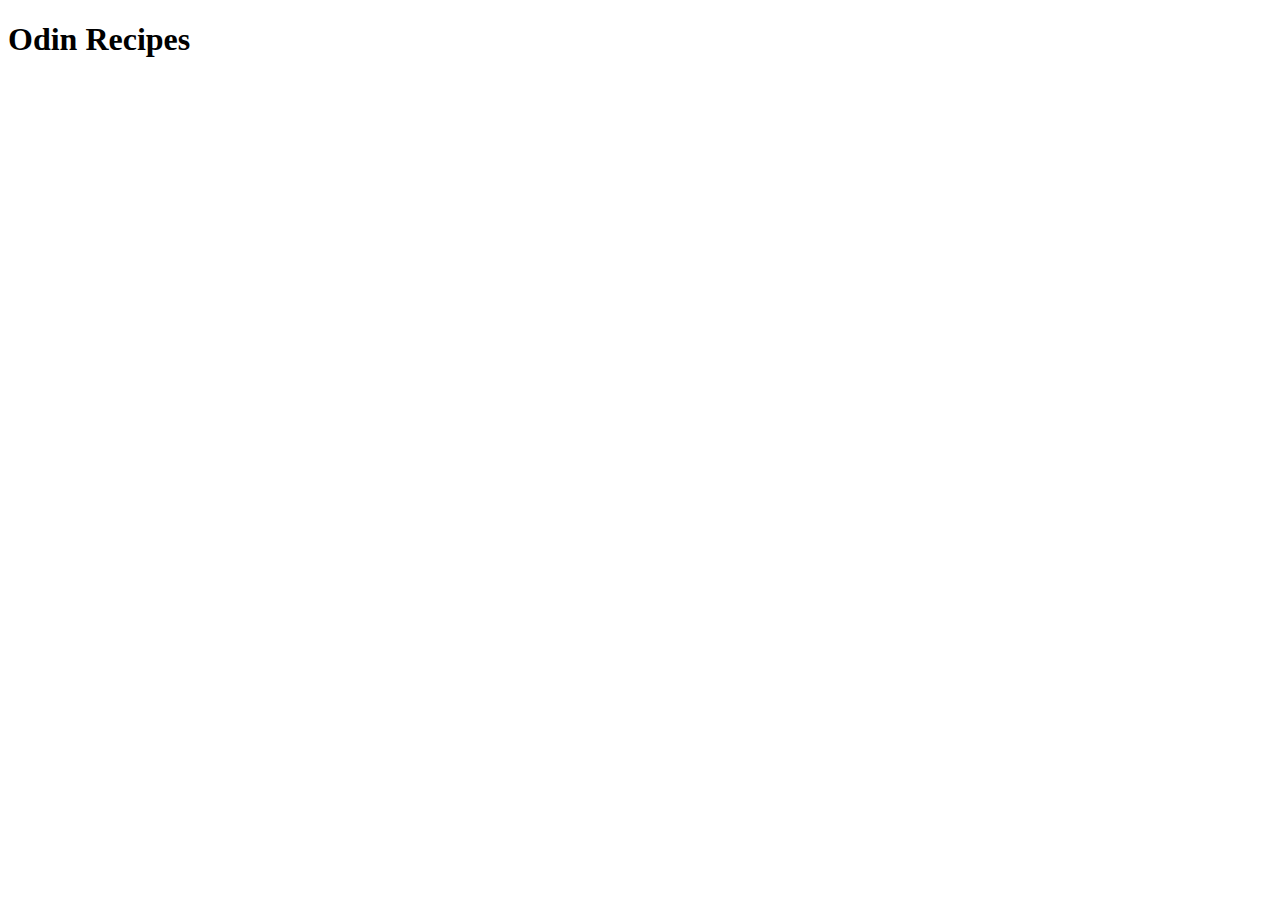
==== index.html @ ae0d7b73 "Create html boilerplate" ====
<!DOCTYPE html>
<html lang="en">
    <head>
        <meta charset="UTF-8">
        <meta name="viewport" content="width=device-width, initial-scale=1.0">
        <title>First html Project</title>
    </head>
    <body>
        <h1>Odin Recipes</h1>
    </body>
</html>
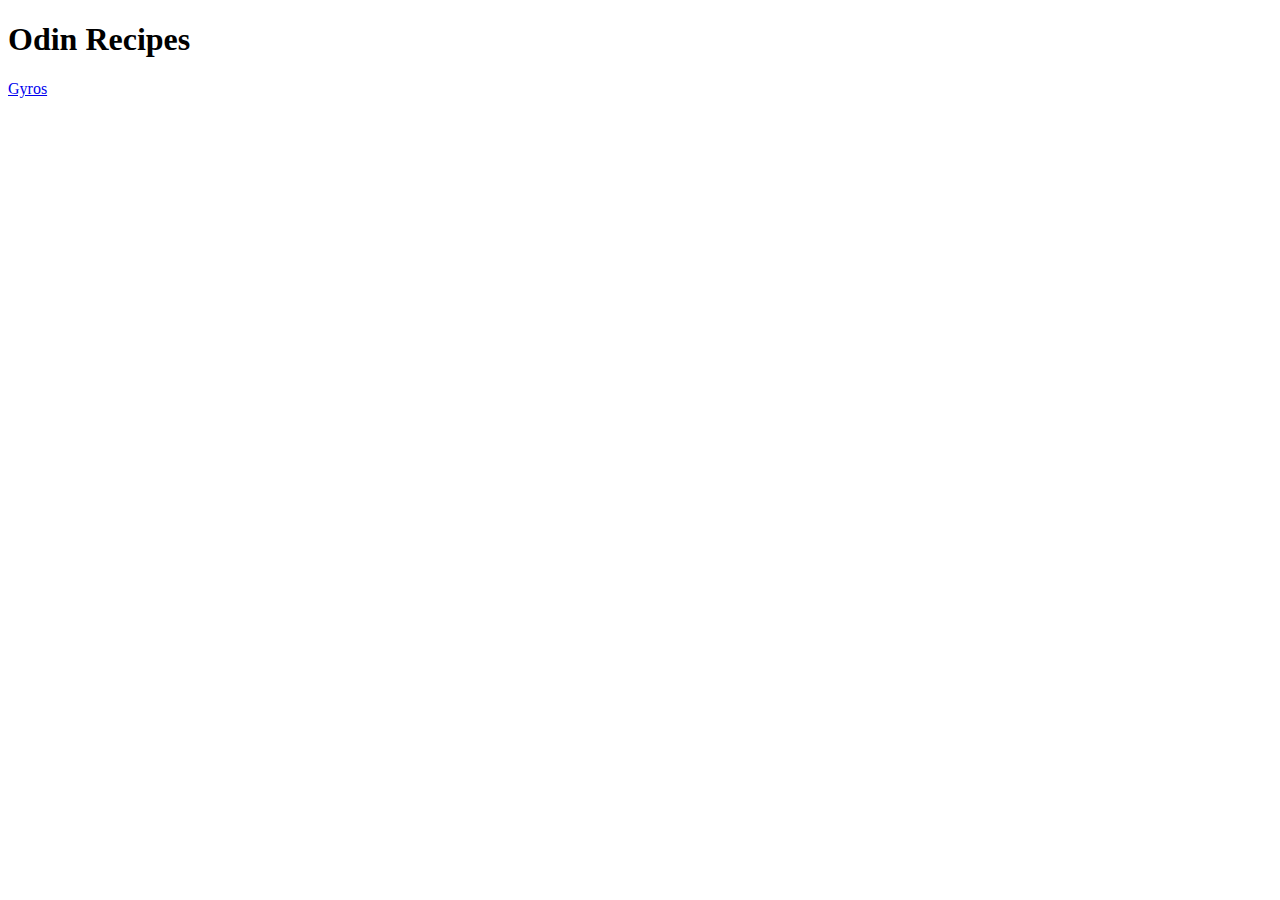
==== commit 42c10c12: "Create recipe page content" ====
--- a/index.html
+++ b/index.html
@@ -3,10 +3,11 @@
     <head>
         <meta charset="UTF-8">
         <meta name="viewport" content="width=device-width, initial-scale=1.0">
-        <title>First html Project</title>
+        <title>First HTML Project</title>
     </head>
     <body>
         <h1>Odin Recipes</h1>
+        <a href="./recipes/gyros.html">Gyros</a>
     </body>
 </html>
 
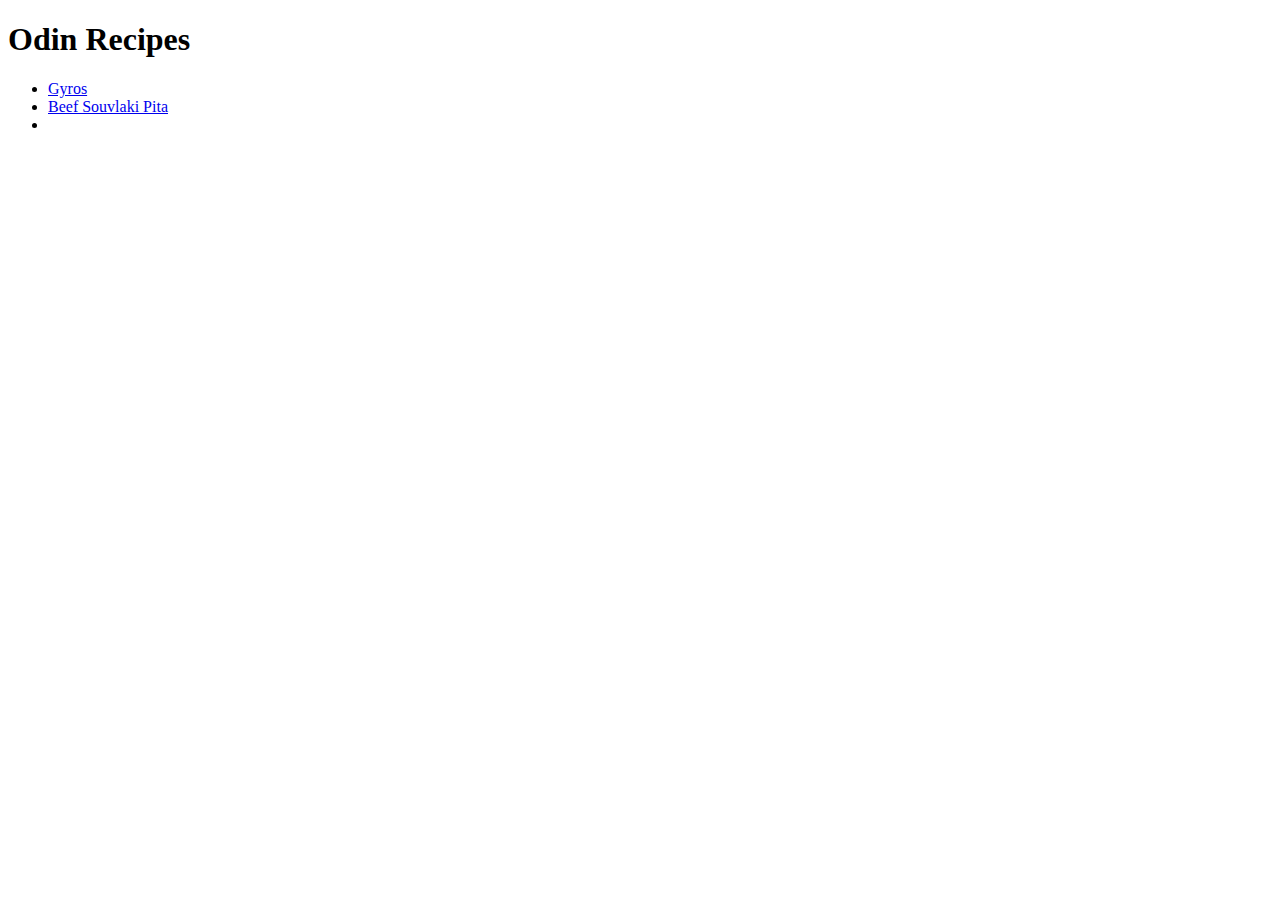
==== commit 08691984: "Add recipes links" ====
--- a/index.html
+++ b/index.html
@@ -7,7 +7,12 @@
     </head>
     <body>
         <h1>Odin Recipes</h1>
-        <a href="./recipes/gyros.html">Gyros</a>
+        <ul>
+            <li><a href="./recipes/gyros.html">Gyros</a></li>
+            <li><a href="./recipes/beef-souvlaki-pita.html">Beef Souvlaki Pita</a></li>
+            <li><a href="./recipes/spicy-shrimp-tacos.html"></li>
+        </ul>
+       
     </body>
 </html>
 
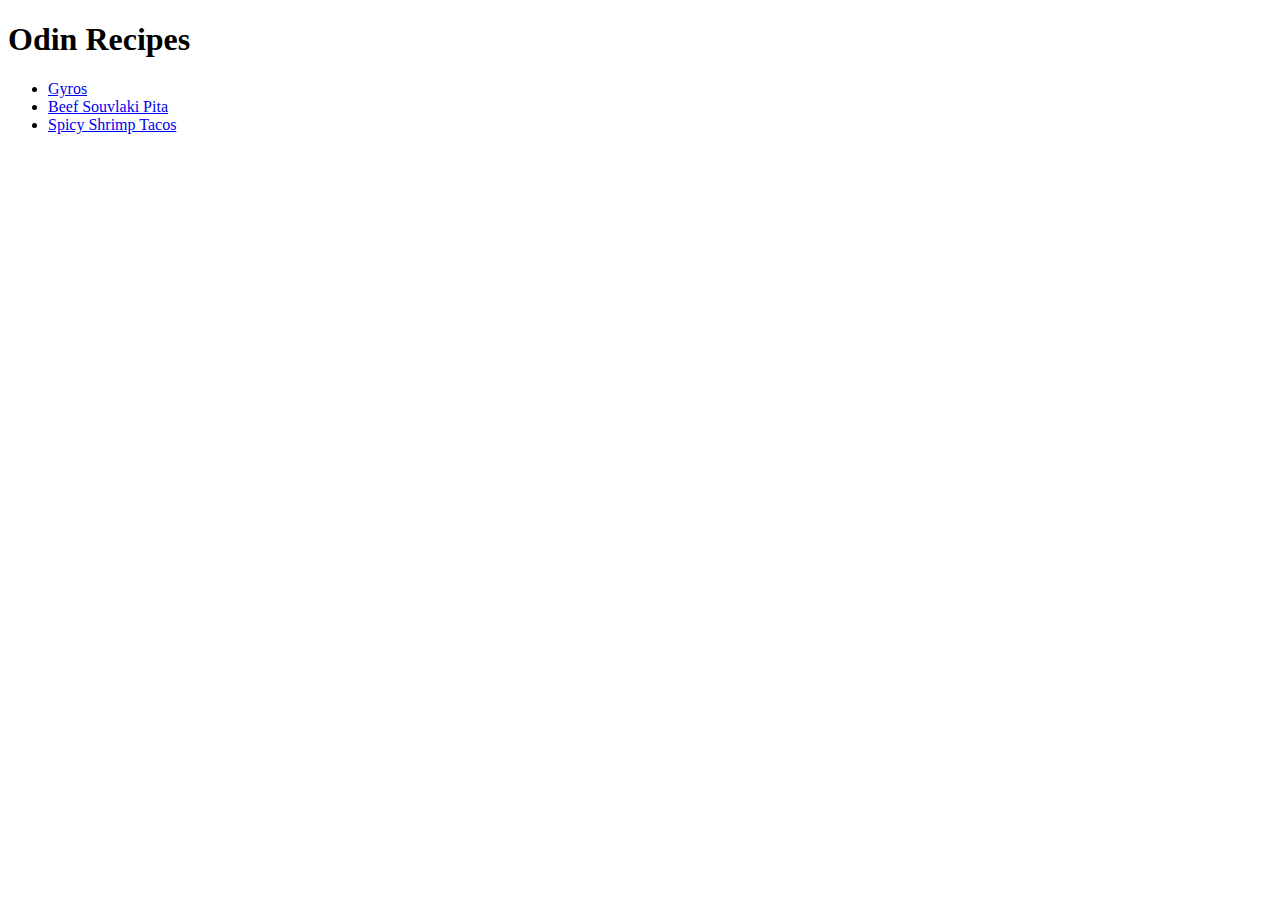
==== commit 6b6a44d7: "Fix third link" ====
--- a/index.html
+++ b/index.html
@@ -10,7 +10,7 @@
         <ul>
             <li><a href="./recipes/gyros.html">Gyros</a></li>
             <li><a href="./recipes/beef-souvlaki-pita.html">Beef Souvlaki Pita</a></li>
-            <li><a href="./recipes/spicy-shrimp-tacos.html"></li>
+            <li><a href="./recipes/spicy-shrimp-tacos.html">Spicy Shrimp Tacos</a></li>
         </ul>
        
     </body>
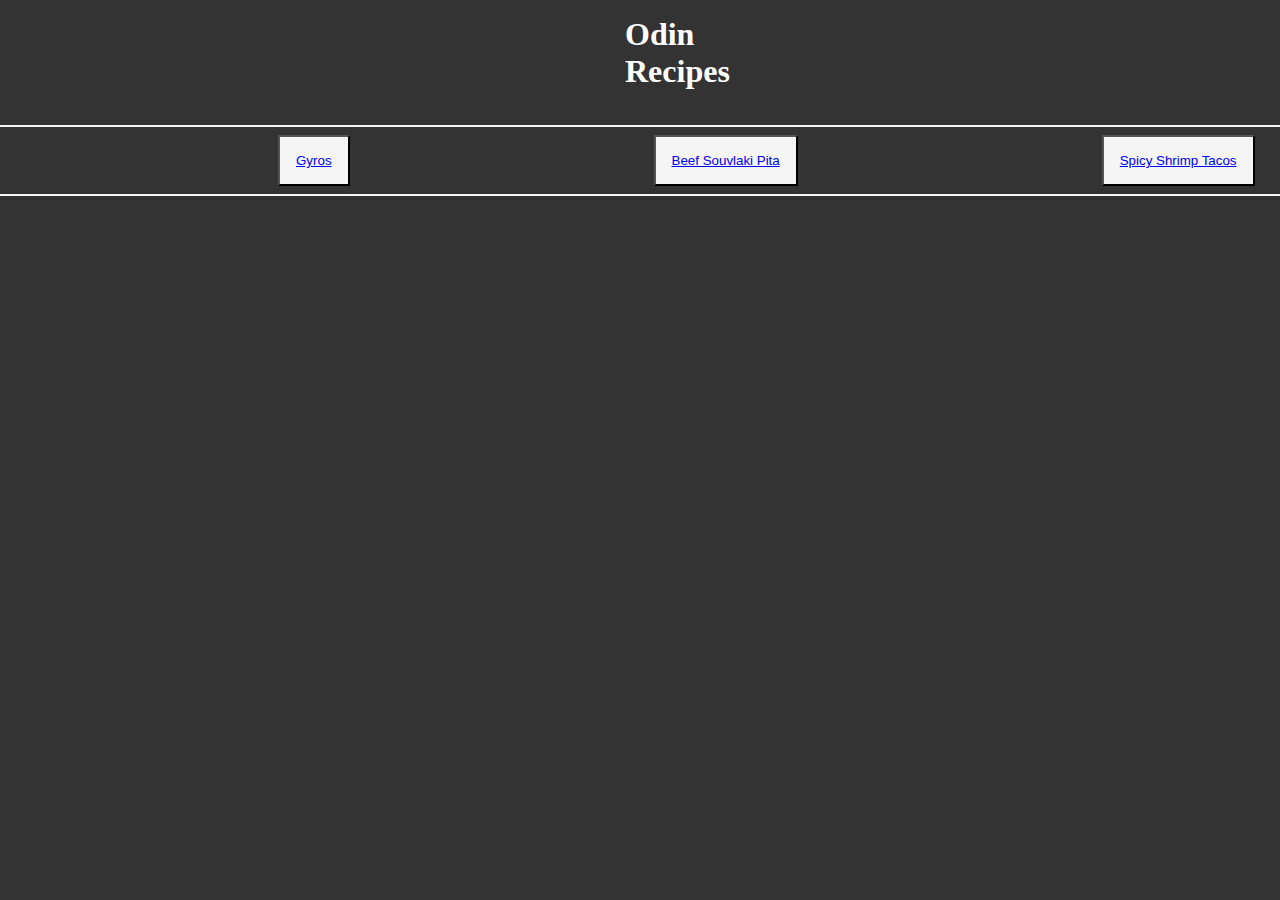
==== commit a3cace1d: "Redesign homepage & delete old recipe pages design" ====
--- a/index.html
+++ b/index.html
@@ -1,18 +1,18 @@
 <!DOCTYPE html>
 <html lang="en">
     <head>
+        <link rel="stylesheet" href="./css/styles.css">
         <meta charset="UTF-8">
         <meta name="viewport" content="width=device-width, initial-scale=1.0">
         <title>First HTML Project</title>
     </head>
-    <body>
-        <h1>Odin Recipes</h1>
-        <ul>
-            <li><a href="./recipes/gyros.html">Gyros</a></li>
-            <li><a href="./recipes/beef-souvlaki-pita.html">Beef Souvlaki Pita</a></li>
-            <li><a href="./recipes/spicy-shrimp-tacos.html">Spicy Shrimp Tacos</a></li>
-        </ul>
-       
+    <body id="homepage">
+        <h1 class="home-header">Odin Recipes</h1>
+        <div class="buttons">
+            <button id="b1"><a href="./recipes/gyros.html">Gyros</a></button>
+            <button id="b2"><a href="./recipes/beef-souvlaki-pita.html">Beef Souvlaki Pita</a></button>
+            <button id="b3"><a href="./recipes/spicy-shrimp-tacos.html">Spicy Shrimp Tacos</a></button>
+       </div>
     </body>
 </html>
 
--- a/css/styles.css
+++ b/css/styles.css
@@ -0,0 +1,46 @@
+/* HOMEPAGE */
+
+*,
+*::before,
+*::after {
+    box-sizing: border-box;
+}
+
+body {
+    background-color:#333333;
+}
+
+#homepage {
+    margin: 0px;
+}
+
+.home-header {
+    margin-top: 0px;
+    color: #ffffff;
+    padding: 16px 625px;
+}
+
+button {
+    display: inline-block;
+    background-color: whitesmoke;
+    padding: 16px;
+}
+
+#b2,
+#b3 {
+    margin-left: 300px;
+}
+
+#b1 {
+    margin-left: 270px;
+}
+
+.buttons {
+    outline: 2px solid whitesmoke;
+    padding: 8px;
+}
+
+
+
+/* Recipe Pages */
+
